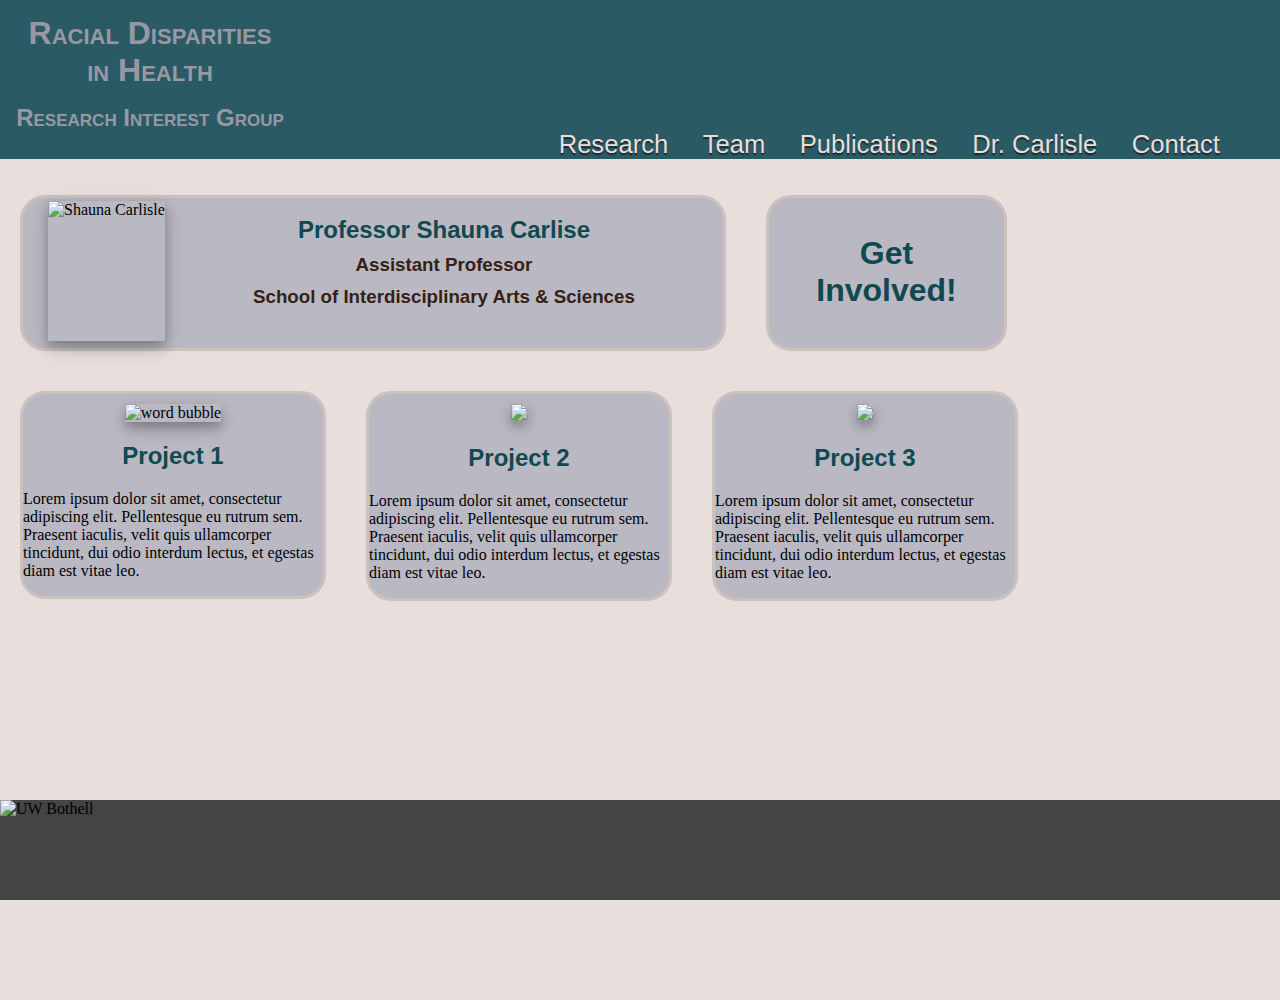
==== index.html @ 1150b380 "Add files via upload" ====
<!DOCTYPE html>

<html lang="en">
    <head>
        <meta charset="utf-8">
        <meta http-equiv="X-UA-Compatible" content="IE=edge">
        <title>Racial Disparities in Health Research Interest Group</title>
        <meta name="description" content="Dr. Shauna Carlise Research Projects">
        <link rel="stylesheet" href="style.css">
    </head>
    <body>
        
        <header>
            <h1>Racial Disparities <br> in Health </h1><br><h2>Research Interest Group</h2>
        </header>
        
        <nav>
            <ul>
                <li><a href="research.html">Research</a></li>
                <li><a href="team.html">Team</a></li>
                <li><a href="about.html">Publications</a></li>
                <li><a href="bio.html">Dr. Carlisle</a></li>
                <li><a href="contact.html">Contact</a></li>
            </ul>
        </nav>
        <section id="biotile">
            <img alt="Shauna Carlisle" src="images/smallsc.jpg" height="140px"><br>
            <h2>Professor Shauna Carlise</h2>
            <h3>Assistant Professor</h3>
            <h3>School of Interdisciplinary Arts &amp; Sciences</h3>

        </section>
        
        <section id="join">
            <h1><br>Get<br> Involved!</h1>
        </section>
        <section id="content" class="project">
            <section id="tile1">
                <img alt="word bubble" src="images/Team%20image.png" width="250px">
                <h2>Project 1</h2>
                <p align="left">Lorem ipsum dolor sit amet, consectetur adipiscing elit. Pellentesque eu rutrum sem. Praesent iaculis, velit quis ullamcorper tincidunt, dui odio interdum lectus, et egestas diam est vitae leo. </p>
            
            </section>
            <section id="tile2">
                <img src="images/wordbubble.png" width="250px" >
                <h2>Project 2</h2>
                <p align="left">Lorem ipsum dolor sit amet, consectetur adipiscing elit. Pellentesque eu rutrum sem. Praesent iaculis, velit quis ullamcorper tincidunt, dui odio interdum lectus, et egestas diam est vitae leo. </p>
            
            </section>
            <section id="tile3">
                <img src="images/Team.png" width="250px">
                <h2>Project 3</h2>
                <p align="left">Lorem ipsum dolor sit amet, consectetur adipiscing elit. Pellentesque eu rutrum sem. Praesent iaculis, velit quis ullamcorper tincidunt, dui odio interdum lectus, et egestas diam est vitae leo. </p>
            
            </section>

        </section>
         <footer>
            <img alt="UW Bothell" src="images/Signature_Left_Gold_RGB.png">
         </footer>
     </body>
</html>
---- style.css ----
body {
    margin: 0;
    padding: 0;
    background-color: #E8DEDB;
    margin-bottom:100px;
    min-height: 900px;
    clear: both;
}
#biotile h2{
    margin-top:0px;
    margin-bottom:10px;
    color: #104950;
    font-family: Raleway, Cinzel, sans-serif;
}
#join h1{
    margin-top:0px;
    margin-bottom:10px;
    color: #104950;
    font-family: Raleway, Cinzel, sans-serif;
    
}
h3 {
    margin-top:0px;
    margin-bottom:10px;
    color: #371F13;
    font-family: Raleway, Cinzel, sans-serif;
}
header {
    width: 100%;
    height: 130px;
    background-color: #2A5A64;
    font-family: Raleway, Arial, sans-serif;
    margin: 0;
}
header h1, header h2 {
    font-family: Raleway, Arial, sans-serif;
    margin: 0;
    color: #9898A4;
    font-variant: small-caps;
    margin-top: 15px;
    text-align: center;
    display: inline-block;
    width: 300px;
}
nav ul, nav a {
    background-color: #2A5A64;
    text-shadow: 0 2px 1px rgba(0,0,0,0.5);
    color: #E8DEDB;
    margin-top: 0px;
    list-style-type: none;
    text-align: right;
    padding-right: 30px;
    font-family: Raleway, Arial, sans-serif; 
    text-decoration: none;   
}
nav li {
    display: inline-block;
    color: #9898a4;
    font-size: 1.6em;
}
nav li:hover a {
	color: #fafafa;
}

#content {
    text-align: center;
}
#content h2{
    color: #104950;
    font-family: Raleway, Cinzel, sans-serif;
    font-size: 1.5em;
}
#biotile {
    width: 700px;
    height: 150px;
    margin: 20px;
    border-radius: 25px;
    background:#BAB8C3;
    text-align: center;
    float: left;
    border-color: #CBC2BE;
    border-style: solid;
    
}
#join {
    width: 235px;
    height: 150px;
    margin: 20px;
    border-radius: 25px;
    background:#BAB8C3;
    text-align: center;
    float: left;
    border-color: #CBC2BE;
    border-style: solid;

    
}
#biotile img{
    margin-left: 25px;
    margin-top: 3px;
    box-shadow: 0 6px 10px 0 rgba(0, 0, 0, 0.2), 0 6px 20px 0 rgba(0, 0, 0, 0.19);
    float: left;
    
}
#tile1 {
    clear:left;
    width: 300px;                    
    float:left;  
    background:#BAB8C3; 
    border-radius: 25px;
    margin: 20px; 
    border-color: #CBC2BE;
    border-style: solid;
    
}
#tile2 {
    width: 300px;                    
    float:left;  
    background:#BAB8C3; 
    border-radius: 25px;
    margin: 20px; 
    border-color: #CBC2BE;
    border-style: solid;
    
}
#tile3 {
    width: 300px;                    
    float:left;  
    background:#BAB8C3; 
    border-radius: 25px;
    margin: 20px; 
    border-color: #CBC2BE;
    border-style: solid;
    
}
#tile1 img{
    box-shadow: 0 6px 10px 0 rgba(0, 0, 0, 0.2), 0 6px 20px 0 rgba(0, 0, 0, 0.19);
    margin-top: 10px;
}
#tile2 img{
    box-shadow: 0 6px 10px 0 rgba(0, 0, 0, 0.2), 0 6px 20px 0 rgba(0, 0, 0, 0.19);
    margin-top: 10px;
}
#tile3 img{
    box-shadow: 0 6px 10px 0 rgba(0, 0, 0, 0.2), 0 6px 20px 0 rgba(0, 0, 0, 0.19);
    margin-top: 10px;
}
footer {
    position: fixed;
    width: 100%;
    bottom: 0;
    left: 0;
    height: 100px;
    background-color: #444444;
}
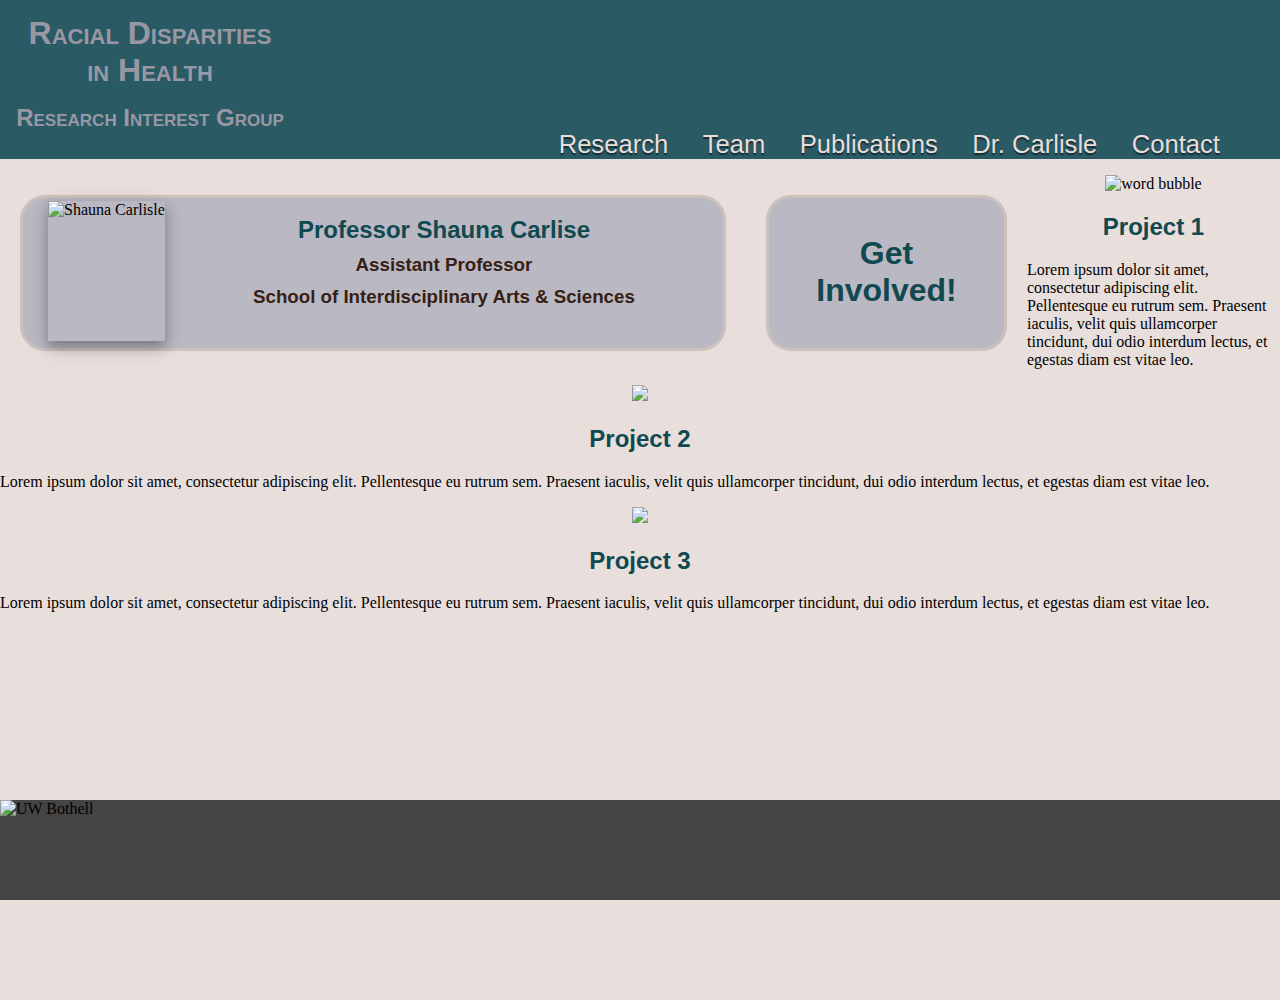
==== commit 5ec62fd4: "Add files via upload" ====
--- a/index.html
+++ b/index.html
@@ -35,19 +35,19 @@
             <h1><br>Get<br> Involved!</h1>
         </section>
         <section id="content" class="project">
-            <section id="tile1">
+            <section id="article1">
                 <img alt="word bubble" src="images/Team%20image.png" width="250px">
                 <h2>Project 1</h2>
                 <p align="left">Lorem ipsum dolor sit amet, consectetur adipiscing elit. Pellentesque eu rutrum sem. Praesent iaculis, velit quis ullamcorper tincidunt, dui odio interdum lectus, et egestas diam est vitae leo. </p>
             
             </section>
-            <section id="tile2">
+            <section id="article2">
                 <img src="images/wordbubble.png" width="250px" >
                 <h2>Project 2</h2>
                 <p align="left">Lorem ipsum dolor sit amet, consectetur adipiscing elit. Pellentesque eu rutrum sem. Praesent iaculis, velit quis ullamcorper tincidunt, dui odio interdum lectus, et egestas diam est vitae leo. </p>
             
             </section>
-            <section id="tile3">
+            <section id="article3">
                 <img src="images/Team.png" width="250px">
                 <h2>Project 3</h2>
                 <p align="left">Lorem ipsum dolor sit amet, consectetur adipiscing elit. Pellentesque eu rutrum sem. Praesent iaculis, velit quis ullamcorper tincidunt, dui odio interdum lectus, et egestas diam est vitae leo. </p>
